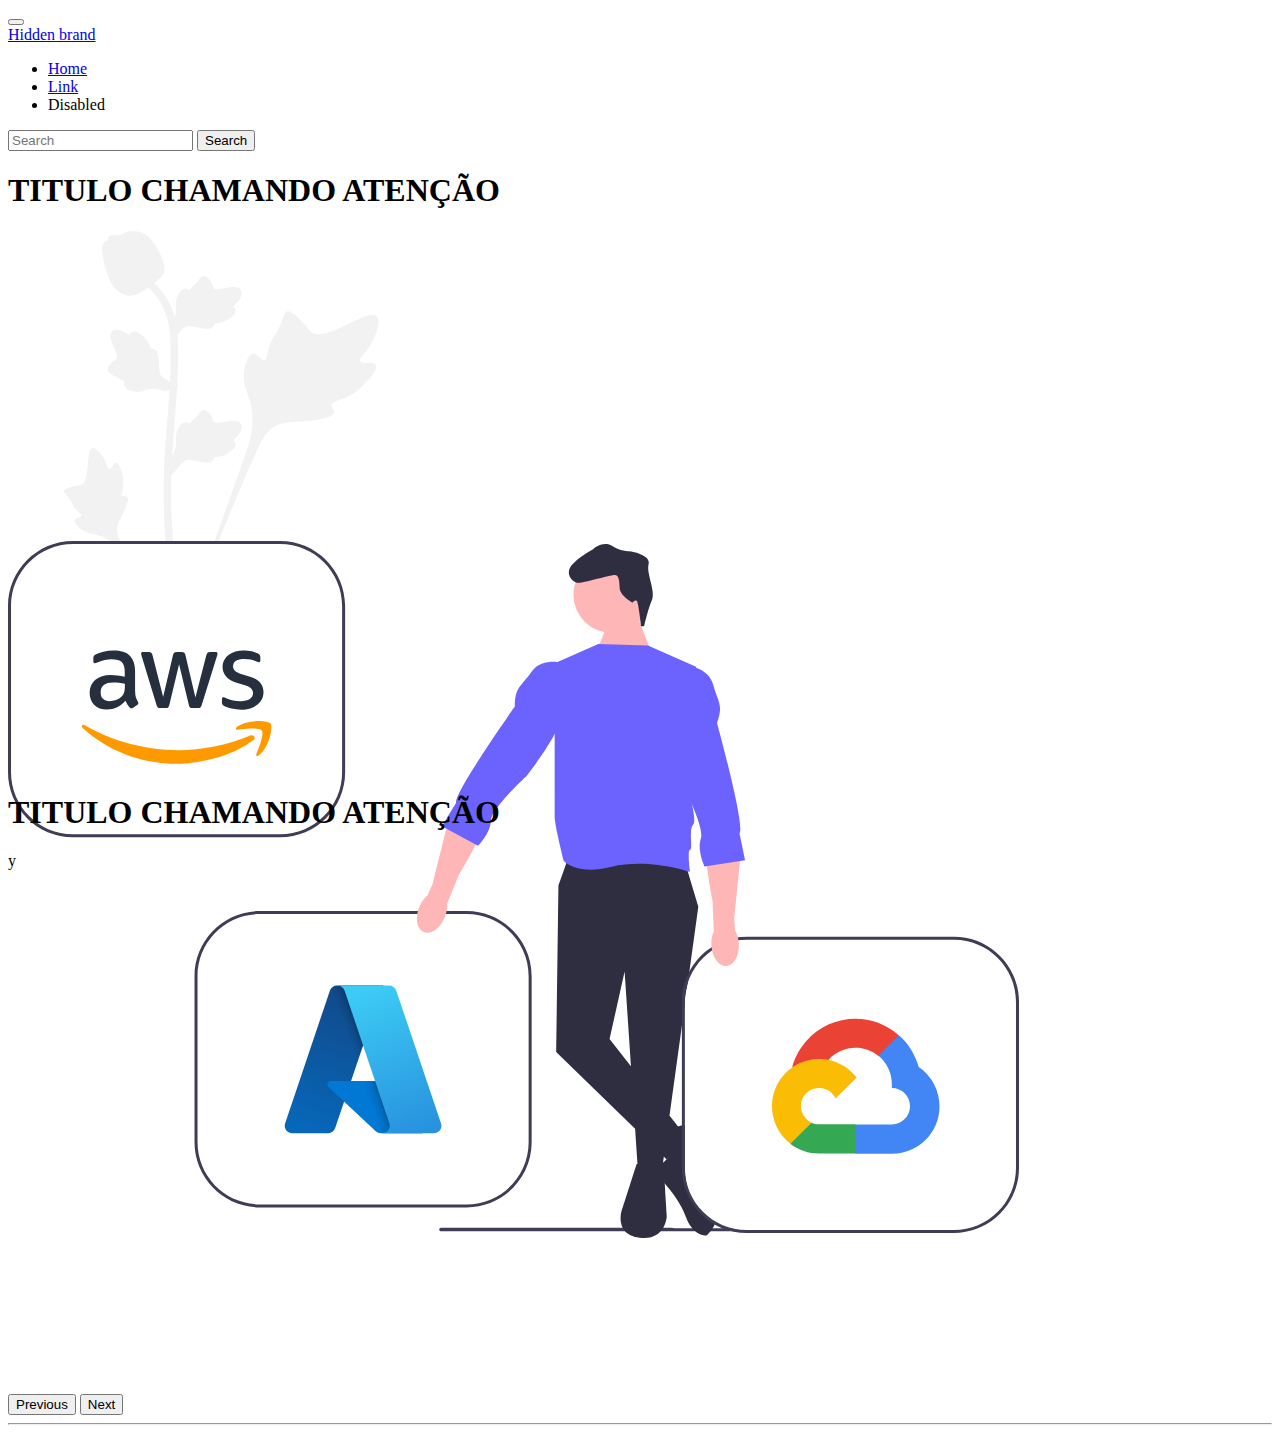
==== aula11/index.html @ 18817ce1 "estrutura inicial" ====
<!DOCTYPE html>
<html lang="en">
<head>
    <meta charset="UTF-8">
    <meta http-equiv="X-UA-Compatible" content="IE=edge">
    <meta name="viewport" content="width=device-width, initial-scale=1.0">
    <title>Document</title>
    <link href="https://cdn.jsdelivr.net/npm/bootstrap@5.3.0-alpha1/dist/css/bootstrap.min.css" rel="stylesheet" integrity="sha384-GLhlTQ8iRABdZLl6O3oVMWSktQOp6b7In1Zl3/Jr59b6EGGoI1aFkw7cmDA6j6gD" crossorigin="anonymous">
    <link rel="stylesheet" href="style.css">    
</head>
<body>
<header>
    <nav class="navbar navbar-expand-lg bg-dark-subtle">
  <div class="container-fluid">
    <button class="navbar-toggler" type="button" data-bs-toggle="collapse" data-bs-target="#navbarTogglerDemo01" aria-controls="navbarTogglerDemo01" aria-expanded="false" aria-label="Toggle navigation">
      <span class="navbar-toggler-icon"></span>
    </button>
    <div class="collapse navbar-collapse" id="navbarTogglerDemo01">
      <a class="navbar-brand" href="#">Hidden brand</a>
      <ul class="navbar-nav me-auto mb-2 mb-lg-0">
        <li class="nav-item">
          <a class="nav-link active" aria-current="page" href="#">Home</a>
        </li>
        <li class="nav-item">
          <a class="nav-link" href="#">Link</a>
        </li>
        <li class="nav-item">
          <a class="nav-link disabled">Disabled</a>
        </li>
      </ul>
      <form class="d-flex" role="search">
        <input class="form-control me-2" type="search" placeholder="Search" aria-label="Search">
        <button class="btn btn-outline-success" type="submit">Search</button>
      </form>
    </div>
  </div>
</nav>
<div id="carouselExample" class="carousel slide">
  <div class="carousel-inner">
    <div class="carousel-item active">
      <div class="row text-center custom-carousel">
        <div class="col">
            <h1>TITULO CHAMANDO ATENÇÃO</h1>
        </div>

        <div class="col">
            <img src="img/undraw_cloud_hosting_7xb1.svg" width="80%" alt="">
        </div>
      </div>
    </div>
    <div class="carousel-item">
        <div class="row text-center custom-carousel">
            <div class="col">
                <h1>TITULO CHAMANDO ATENÇÃO</h1>
            </div>
    
            <div class="col">
                y
            </div>
          </div>
    </div>
  </div>
  <button class="carousel-control-prev" type="button" data-bs-target="#carouselExample" data-bs-slide="prev">
    <span class="carousel-control-prev-icon" aria-hidden="true"></span>
    <span class="visually-hidden">Previous</span>
  </button>
  <button class="carousel-control-next" type="button" data-bs-target="#carouselExample" data-bs-slide="next">
    <span class="carousel-control-next-icon" aria-hidden="true"></span>
    <span class="visually-hidden">Next</span>
  </button>
</div>
</header>
<hr>

<section class="row">
    <div class="col text-center mt-5">

    </div>
    <div class="col">

    </div>
    <div class="col">

    </div>


</section>



        
<script src="https://cdn.jsdelivr.net/npm/bootstrap@5.3.0-alpha1/dist/js/bootstrap.bundle.min.js" integrity="sha384-w76AqPfDkMBDXo30jS1Sgez6pr3x5MlQ1ZAGC+nuZB+EYdgRZgiwxhTBTkF7CXvN" crossorigin="anonymous"></script>

</body>
</html>
---- aula11/style.css ----
.custom-carousel {
    height: 600px;
    align-items: center;
}
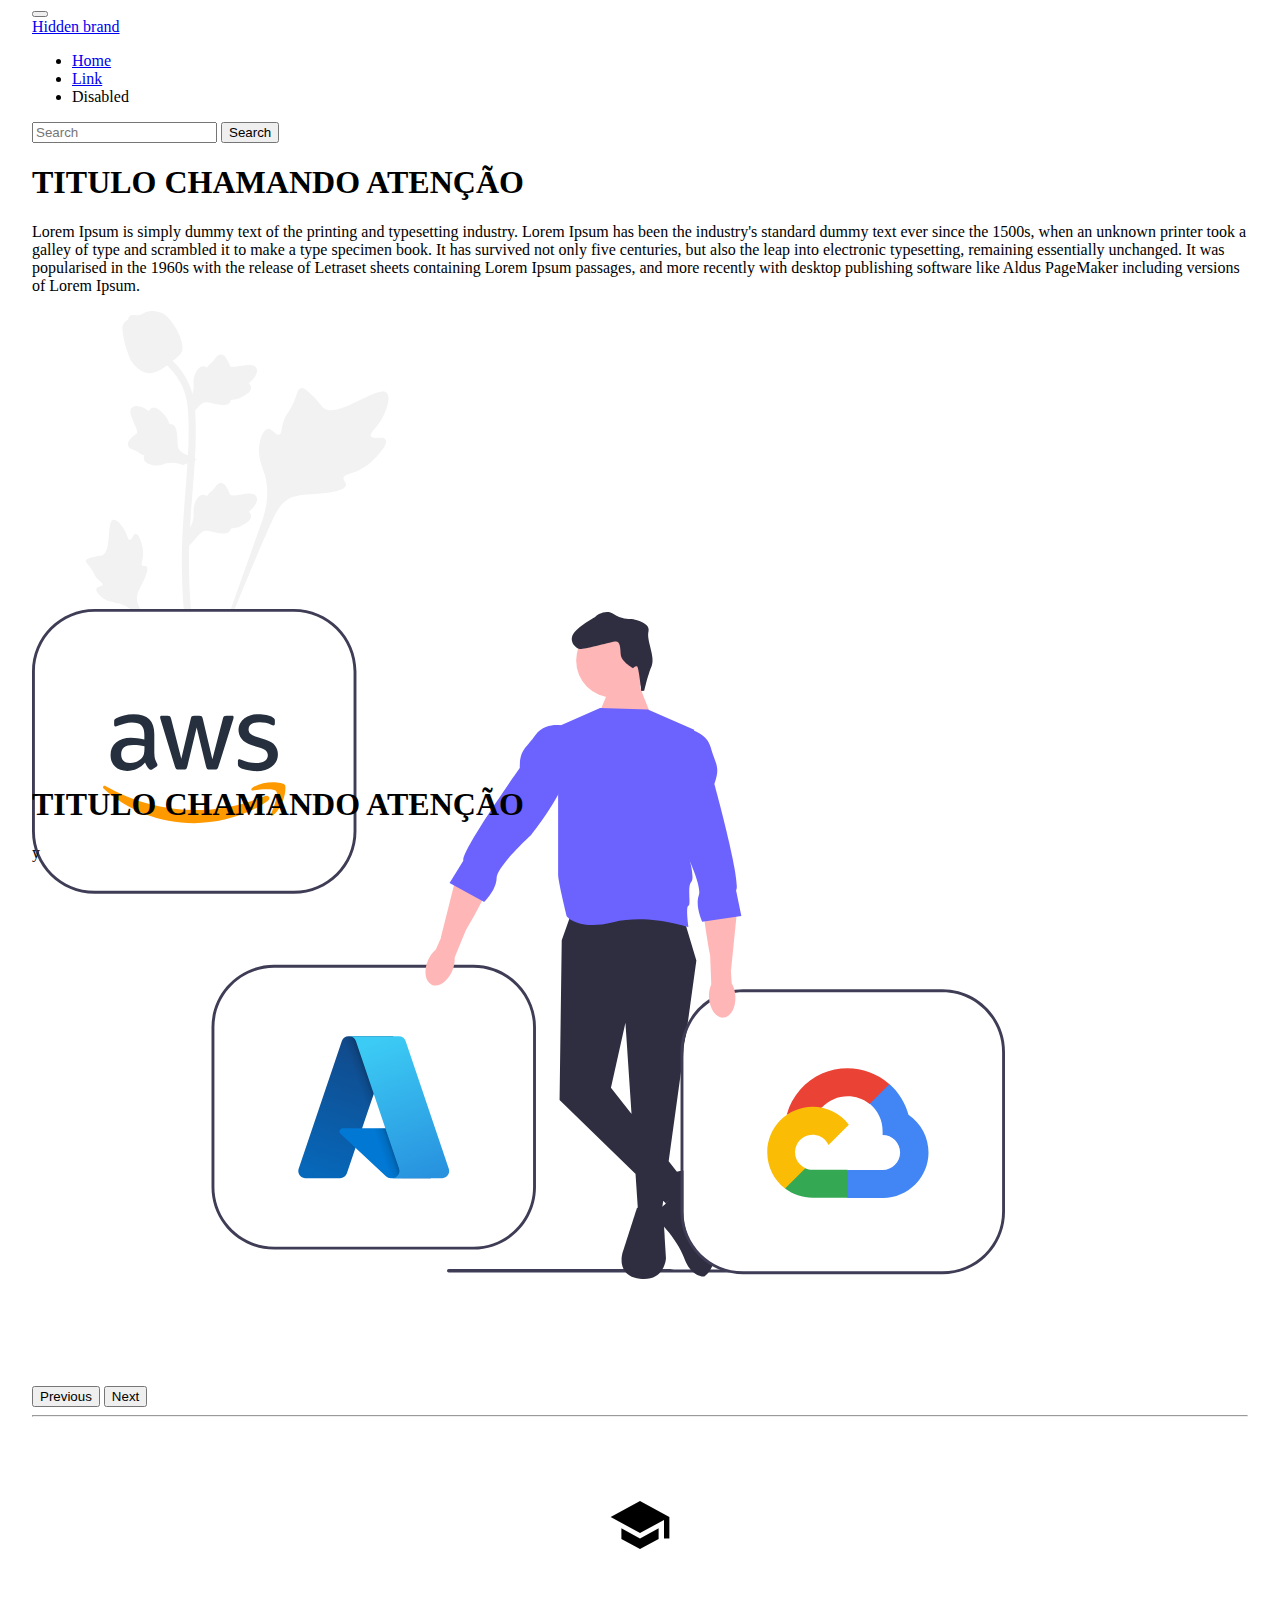
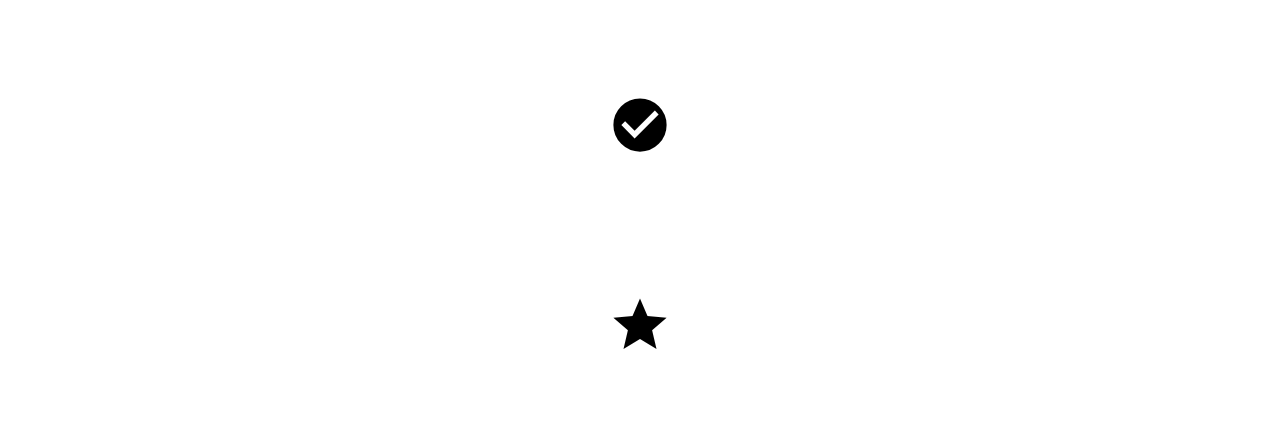
==== commit 6d8354fa: "detalhes tão pequenos de nós dois" ====
--- a/aula11/index.html
+++ b/aula11/index.html
@@ -1,95 +1,134 @@
 <!DOCTYPE html>
 <html lang="en">
-<head>
-    <meta charset="UTF-8">
-    <meta http-equiv="X-UA-Compatible" content="IE=edge">
-    <meta name="viewport" content="width=device-width, initial-scale=1.0">
-    <title>Document</title>
-    <link href="https://cdn.jsdelivr.net/npm/bootstrap@5.3.0-alpha1/dist/css/bootstrap.min.css" rel="stylesheet" integrity="sha384-GLhlTQ8iRABdZLl6O3oVMWSktQOp6b7In1Zl3/Jr59b6EGGoI1aFkw7cmDA6j6gD" crossorigin="anonymous">
-    <link rel="stylesheet" href="style.css">    
-</head>
-<body>
-<header>
-    <nav class="navbar navbar-expand-lg bg-dark-subtle">
-  <div class="container-fluid">
-    <button class="navbar-toggler" type="button" data-bs-toggle="collapse" data-bs-target="#navbarTogglerDemo01" aria-controls="navbarTogglerDemo01" aria-expanded="false" aria-label="Toggle navigation">
-      <span class="navbar-toggler-icon"></span>
-    </button>
-    <div class="collapse navbar-collapse" id="navbarTogglerDemo01">
-      <a class="navbar-brand" href="#">Hidden brand</a>
-      <ul class="navbar-nav me-auto mb-2 mb-lg-0">
-        <li class="nav-item">
-          <a class="nav-link active" aria-current="page" href="#">Home</a>
-        </li>
-        <li class="nav-item">
-          <a class="nav-link" href="#">Link</a>
-        </li>
-        <li class="nav-item">
-          <a class="nav-link disabled">Disabled</a>
-        </li>
-      </ul>
-      <form class="d-flex" role="search">
-        <input class="form-control me-2" type="search" placeholder="Search" aria-label="Search">
-        <button class="btn btn-outline-success" type="submit">Search</button>
-      </form>
-    </div>
-  </div>
-</nav>
-<div id="carouselExample" class="carousel slide">
-  <div class="carousel-inner">
-    <div class="carousel-item active">
-      <div class="row text-center custom-carousel">
-        <div class="col">
-            <h1>TITULO CHAMANDO ATENÇÃO</h1>
-        </div>
+    <head>
+        <meta charset="UTF-8">
+        <meta http-equiv="X-UA-Compatible" content="IE=edge">
+        <meta name="viewport" content="width=device-width, initial-scale=1.0">
+        <title>Document</title>
+        <link
+            href="https://cdn.jsdelivr.net/npm/bootstrap@5.3.0-alpha1/dist/css/bootstrap.min.css"
+            rel="stylesheet"
+            integrity="sha384-GLhlTQ8iRABdZLl6O3oVMWSktQOp6b7In1Zl3/Jr59b6EGGoI1aFkw7cmDA6j6gD"
+            crossorigin="anonymous">
+        <link href="https://fonts.googleapis.com/css2?family=Material+Icons"
+            rel="stylesheet">
+        <link rel="stylesheet" href="style.css">
+    </head>
+    <body>
+        <header>
+            <nav class="navbar navbar-expand-lg bg-dark-subtle">
+                <div class="container-fluid">
+                    <button class="navbar-toggler" type="button"
+                        data-bs-toggle="collapse"
+                        data-bs-target="#navbarTogglerDemo01"
+                        aria-controls="navbarTogglerDemo01"
+                        aria-expanded="false" aria-label="Toggle navigation">
+                        <span class="navbar-toggler-icon"></span>
+                    </button>
+                    <div class="collapse navbar-collapse"
+                        id="navbarTogglerDemo01">
+                        <a class="navbar-brand" href="#">Hidden brand</a>
+                        <ul class="navbar-nav me-auto mb-2 mb-lg-0">
+                            <li class="nav-item">
+                                <a class="nav-link active" aria-current="page"
+                                    href="#">Home</a>
+                            </li>
+                            <li class="nav-item">
+                                <a class="nav-link" href="#">Link</a>
+                            </li>
+                            <li class="nav-item">
+                                <a class="nav-link disabled">Disabled</a>
+                            </li>
+                        </ul>
+                        <form class="d-flex" role="search">
+                            <input class="form-control me-2" type="search"
+                                placeholder="Search" aria-label="Search">
+                            <button class="btn btn-outline-success"
+                                type="submit">Search</button>
+                        </form>
+                    </div>
+                </div>
+            </nav>
+            <div id="carouselExample" class="carousel slide">
+                <div class="carousel-inner">
+                    <div class="carousel-item active">
+                        <div class="row text-center custom-carousel">
+                            <div class="col">
+                                <h1>TITULO CHAMANDO ATENÇÃO</h1>
+                                <p>Lorem Ipsum is simply dummy text of the
+                                    printing and typesetting industry. Lorem
+                                    Ipsum has been the industry's standard dummy
+                                    text ever since the 1500s, when an unknown
+                                    printer took a galley of type and scrambled
+                                    it to make a type specimen book. It has
+                                    survived not only five centuries, but also
+                                    the leap into electronic typesetting,
+                                    remaining essentially unchanged. It was
+                                    popularised in the 1960s with the release of
+                                    Letraset sheets containing Lorem Ipsum
+                                    passages, and more recently with desktop
+                                    publishing software like Aldus PageMaker
+                                    including versions of Lorem Ipsum.</p>
+                            </div>
 
-        <div class="col">
-            <img src="img/undraw_cloud_hosting_7xb1.svg" width="80%" alt="">
-        </div>
-      </div>
-    </div>
-    <div class="carousel-item">
-        <div class="row text-center custom-carousel">
+                            <div class="col">
+                                <img src="img/undraw_cloud_hosting_7xb1.svg"
+                                    width="80%" alt="">
+                            </div>
+                        </div>
+                    </div>
+                    <div class="carousel-item">
+                        <div class="row text-center custom-carousel">
+                            <div class="col">
+                                <h1>TITULO CHAMANDO ATENÇÃO</h1>
+                            </div>
+
+                            <div class="col">
+                                y
+                            </div>
+                        </div>
+                    </div>
+                </div>
+                <button class="carousel-control-prev" type="button"
+                    data-bs-target="#carouselExample" data-bs-slide="prev">
+                    <span class="carousel-control-prev-icon" aria-hidden="true"></span>
+                    <span class="visually-hidden">Previous</span>
+                </button>
+                <button class="carousel-control-next" type="button"
+                    data-bs-target="#carouselExample" data-bs-slide="next">
+                    <span class="carousel-control-next-icon" aria-hidden="true"></span>
+                    <span class="visually-hidden">Next</span>
+                </button>
+            </div>
+        </header>
+        <hr>
+        <section class="row mt-5">
+            <div class="col text-center">
+                <article class="custom-details shadow-lg">
+                    <i class="material-icons">school</i>
+                </article>
+            </div>
             <div class="col">
-                <h1>TITULO CHAMANDO ATENÇÃO</h1>
+                <article class="custom-details shadow-lg">
+                    <i class="material-icons">check_circle</i>
+                </article>
             </div>
-    
             <div class="col">
-                y
+                <article class="custom-details shadow-lg">
+                    <i class="material-icons">star</i>
+                </article>
             </div>
-          </div>
-    </div>
-  </div>
-  <button class="carousel-control-prev" type="button" data-bs-target="#carouselExample" data-bs-slide="prev">
-    <span class="carousel-control-prev-icon" aria-hidden="true"></span>
-    <span class="visually-hidden">Previous</span>
-  </button>
-  <button class="carousel-control-next" type="button" data-bs-target="#carouselExample" data-bs-slide="next">
-    <span class="carousel-control-next-icon" aria-hidden="true"></span>
-    <span class="visually-hidden">Next</span>
-  </button>
-</div>
-</header>
-<hr>
-
-<section class="row">
-    <div class="col text-center mt-5">
-
-    </div>
-    <div class="col">
-
-    </div>
-    <div class="col">
-
-    </div>
 
 
-</section>
+        </section>
 
 
 
-        
-<script src="https://cdn.jsdelivr.net/npm/bootstrap@5.3.0-alpha1/dist/js/bootstrap.bundle.min.js" integrity="sha384-w76AqPfDkMBDXo30jS1Sgez6pr3x5MlQ1ZAGC+nuZB+EYdgRZgiwxhTBTkF7CXvN" crossorigin="anonymous"></script>
 
-</body>
+        <script
+            src="https://cdn.jsdelivr.net/npm/bootstrap@5.3.0-alpha1/dist/js/bootstrap.bundle.min.js"
+            integrity="sha384-w76AqPfDkMBDXo30jS1Sgez6pr3x5MlQ1ZAGC+nuZB+EYdgRZgiwxhTBTkF7CXvN"
+            crossorigin="anonymous"></script>
+
+    </body>
 </html>--- a/aula11/style.css
+++ b/aula11/style.css
@@ -1,4 +1,32 @@
+body {
+    width: 95%;
+    margin: auto;
+}
+
 .custom-carousel {
     height: 600px;
     align-items: center;
+}
+
+.custom-details {
+    width: 200px;
+    height: 200px;
+    border-radius: 100%;
+    margin: auto;
+
+    display: flex;
+    align-items: center;
+    justify-content: center;
+}
+
+.custom-details i {
+    font-size: 4rem;
+    transition: 1s;
+}
+
+
+.custom-details:hover i {
+    color: blue;
+    transform: rotate(-720deg) scale(1.2);
+    transition: 2s;
 }